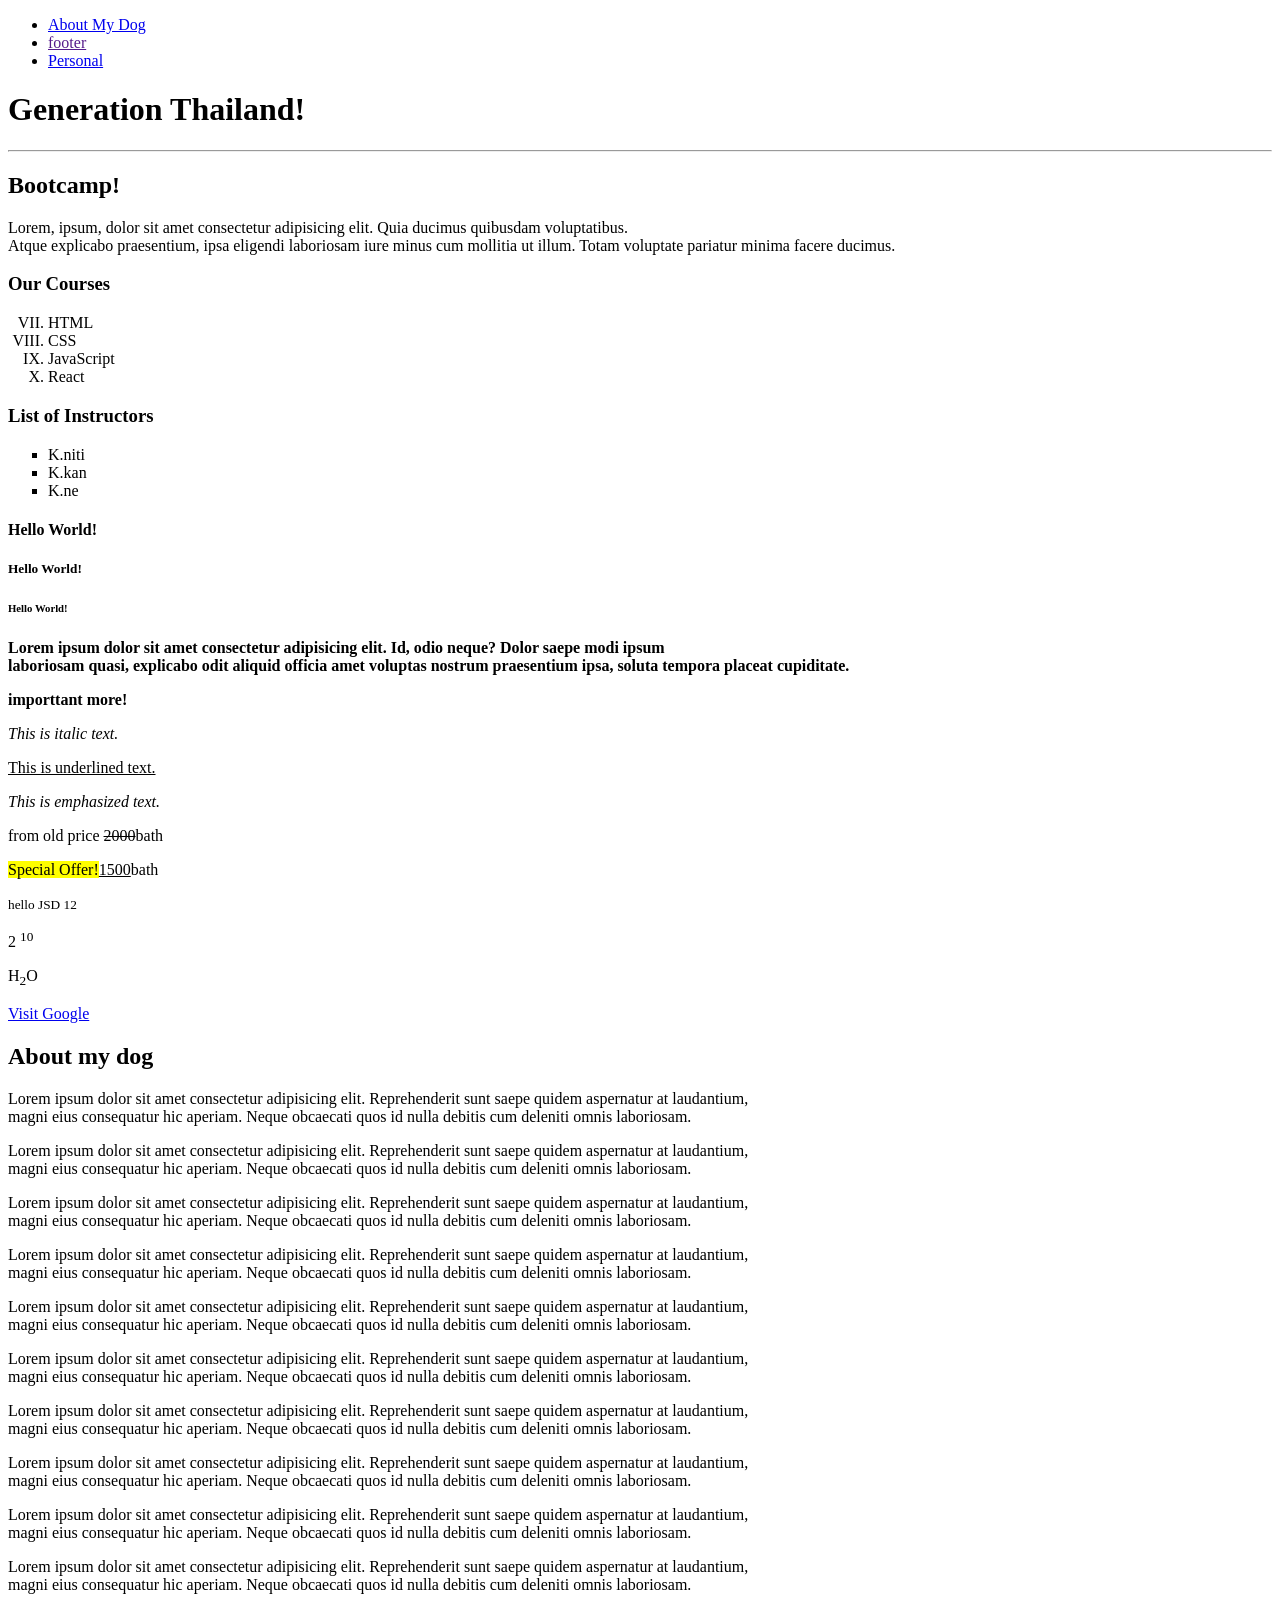
==== Test/index.html @ 35ebca78 "Project_HTML" ====
<!doctype html>
<html lang="en">
  <head>
    <title>JSD 12 Say Hi</title>
  </head>
  <body>
    <ul>
      <li><a href="#mydog-section">About My Dog</a></li>
      <li><a href="">footer</a></li>
      <li><a href="/personal.html">Personal</a></li>
      
    </ul>


    <h1>Generation Thailand!</h1>
    <hr>
    <h2>Bootcamp!</h2>
    <p>Lorem, ipsum, dolor sit amet consectetur adipisicing elit. Quia ducimus quibusdam voluptatibus. <br /> 
      Atque explicabo praesentium, ipsa eligendi laboriosam iure minus cum mollitia ut illum. Totam voluptate pariatur minima facere ducimus.</p>
    
      <h3>Our Courses</h3>

 <ol start="7" type="I">
  <li>HTML</li>
  <li>CSS</li>
  <li>JavaScript</li>
  <li>React</li>
 </ol>

 <h3>List of Instructors</h3>
 <ul type="square">
  <li>K.niti</li>
  <li>K.kan</li>
  <li>K.ne</li>
 </ul>

 <h4>Hello World!</h4>
    <h5>Hello World!</h5>
    <h6>Hello World!</h6>
    <p><b>Lorem ipsum dolor sit amet consectetur adipisicing elit. Id, odio neque? Dolor saepe modi ipsum <br/> 
    laboriosam quasi, explicabo odit aliquid officia amet voluptas nostrum praesentium ipsa, soluta tempora placeat cupiditate.</b></p>

    <p><strong> importtant more!</strong></p>
    <p><i>This is italic text.</i></p>
    <p><u>This is underlined text.</u></p>
    <p><em>This is emphasized text.</em></p>

    <p>from old price <del>2000</del>bath</p>
    <p><mark>Special Offer!</mark><ins>1500</ins>bath</p>

    <small>hello JSD 12</small>
    <p>2 <sup>10</sup></p>
    <p>H<sub>2</sub>O</p>

    </ol>


    <a href="http://google.com" target="_blank">Visit Google</a>



    <h2 id="mydog-section">About my dog</h2>
    <p>Lorem ipsum dolor sit amet consectetur adipisicing elit. Reprehenderit sunt saepe quidem aspernatur at laudantium, <br>
      magni eius consequatur hic aperiam. Neque obcaecati quos id nulla debitis cum deleniti omnis laboriosam.</p>
    <p>Lorem ipsum dolor sit amet consectetur adipisicing elit. Reprehenderit sunt saepe quidem aspernatur at laudantium, <br>
      magni eius consequatur hic aperiam. Neque obcaecati quos id nulla debitis cum deleniti omnis laboriosam.</p>
    <p>Lorem ipsum dolor sit amet consectetur adipisicing elit. Reprehenderit sunt saepe quidem aspernatur at laudantium, <br>
      magni eius consequatur hic aperiam. Neque obcaecati quos id nulla debitis cum deleniti omnis laboriosam.</p>
    <p>Lorem ipsum dolor sit amet consectetur adipisicing elit. Reprehenderit sunt saepe quidem aspernatur at laudantium, <br>
      magni eius consequatur hic aperiam. Neque obcaecati quos id nulla debitis cum deleniti omnis laboriosam.</p>
    <p>Lorem ipsum dolor sit amet consectetur adipisicing elit. Reprehenderit sunt saepe quidem aspernatur at laudantium, <br>
      magni eius consequatur hic aperiam. Neque obcaecati quos id nulla debitis cum deleniti omnis laboriosam.</p>
    <p>Lorem ipsum dolor sit amet consectetur adipisicing elit. Reprehenderit sunt saepe quidem aspernatur at laudantium, <br>
      magni eius consequatur hic aperiam. Neque obcaecati quos id nulla debitis cum deleniti omnis laboriosam.</p>
    <p>Lorem ipsum dolor sit amet consectetur adipisicing elit. Reprehenderit sunt saepe quidem aspernatur at laudantium, <br>
      magni eius consequatur hic aperiam. Neque obcaecati quos id nulla debitis cum deleniti omnis laboriosam.</p>
    <p>Lorem ipsum dolor sit amet consectetur adipisicing elit. Reprehenderit sunt saepe quidem aspernatur at laudantium, <br>
      magni eius consequatur hic aperiam. Neque obcaecati quos id nulla debitis cum deleniti omnis laboriosam.</p>
    <p>Lorem ipsum dolor sit amet consectetur adipisicing elit. Reprehenderit sunt saepe quidem aspernatur at laudantium, <br>
      magni eius consequatur hic aperiam. Neque obcaecati quos id nulla debitis cum deleniti omnis laboriosam.</p>
    <p>Lorem ipsum dolor sit amet consectetur adipisicing elit. Reprehenderit sunt saepe quidem aspernatur at laudantium, <br>
      magni eius consequatur hic aperiam. Neque obcaecati quos id nulla debitis cum deleniti omnis laboriosam.</p>


    

  </body>
</html>
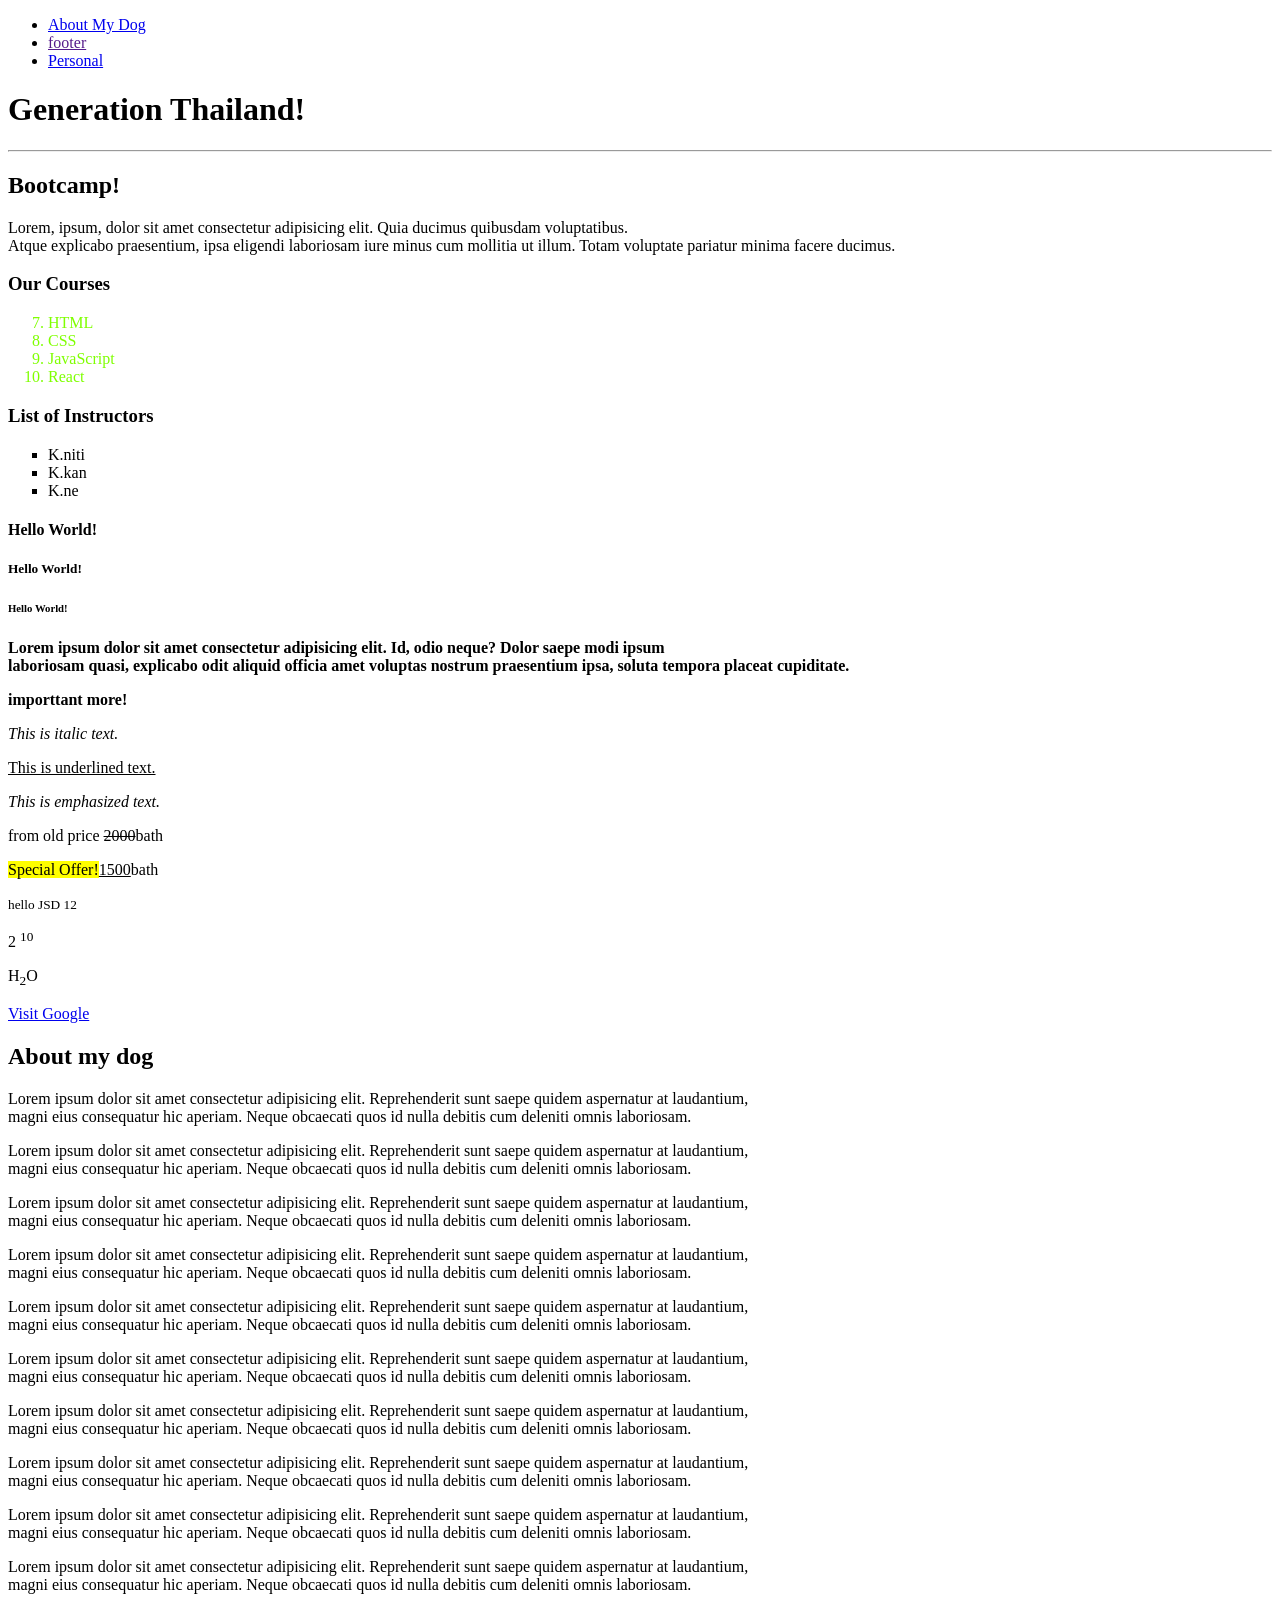
==== commit 2d822409: "my-example" ====
--- a/Test/index.html
+++ b/Test/index.html
@@ -20,7 +20,7 @@
     
       <h3>Our Courses</h3>
 
- <ol start="7" type="I">
+ <ol style="color: chartreuse;" start="7">
   <li>HTML</li>
   <li>CSS</li>
   <li>JavaScript</li>
